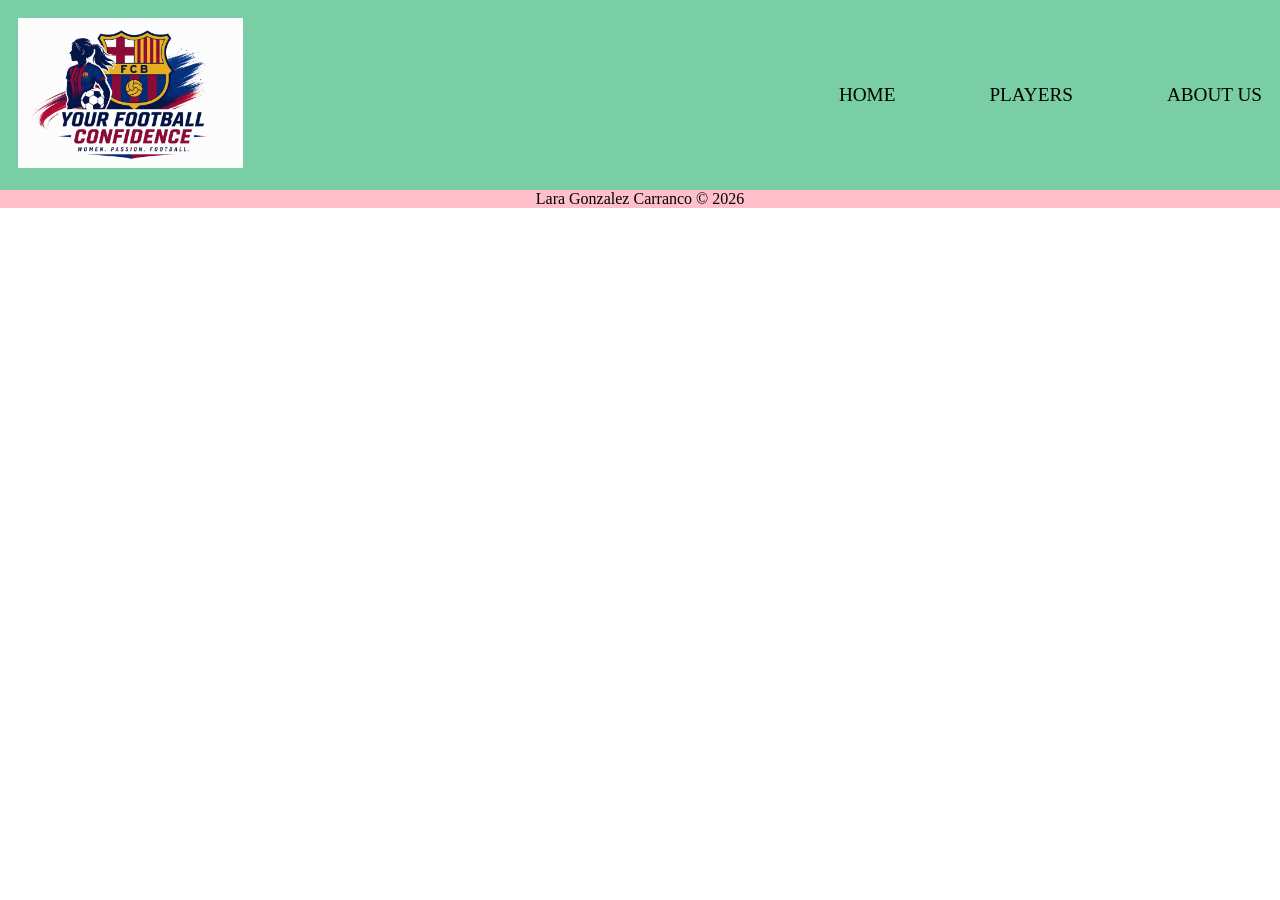
==== index.html @ b6ba75eb "actualizar" ====
<!DOCTYPE html>
<html>

<head>
  <meta charset="UTF-8">
  <meta name="viewport" content="width=device-width, initial-scale=1">
  <script src="index.js" type="text/javascript" charset="utf-8"></script>
  <link rel="stylesheet" href="index.css">
  <title>Inicio...</title>
</head>

<body>
  <header>
    <div class="logo"><img src="img/logo.png" alt="logo"></div>
   <nav>
     <a href="index.html">HOME</a>
     <a href="jugadores.html">PLAYERS</a>
     <a href="sobrenosotros.html">ABOUT US</a>

   </nav> 
  </header>
  <main>

  </main>
  <footer>
    Lara Gonzalez Carranco &copy; 2026
  </footer>
</body>

</html>
---- index.css ----
*{
  margin: 0;
  padding: 0;
  box-sizing: border-box;
  
}
html, body{
  width: 100%;
  height: 100%;
}
header{
  background-color: #79CEA5;
  padding: 2vh;
  display: flex;
    justify-content: space-between;
        align-items: center;
}

nav a{
      color: #000;
  text-decoration: none;
    font-size: 1.2rem;
    margin-left: 10vh;
}
nav a:hover{
  text-decoration: underline;
}
.logo img{
  width: 25vh;
}
footer{
  background-color: pink;
  text-align: center;
  color: #000;
}
main{
  background-color: antiquewhite;
}
#jugadores img{
  width: 25vh;
}
#jugadores{
  display: flex;
  align-items:center;
  justify-content: center;
  flex-direction: column;
}
h1{
  font-size: 1.5rem;
  font-family: Georgia, 'Times New Roman', Times, serif;
  text-align: center;
}
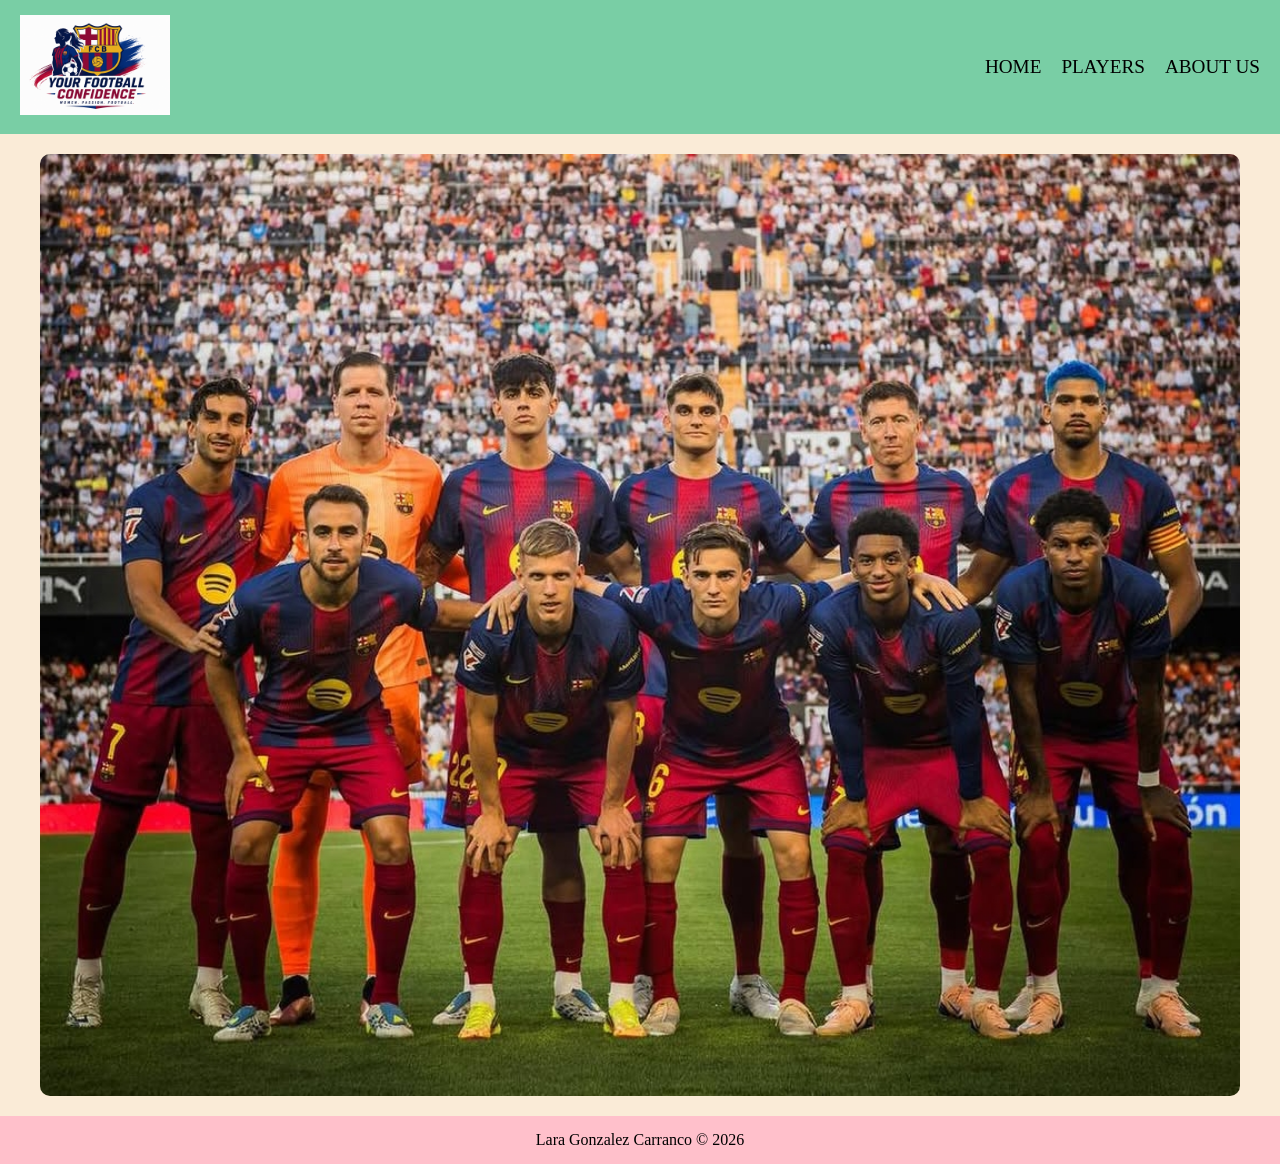
==== commit e2614797: "paso importante para crear" ====
--- a/index.html
+++ b/index.html
@@ -11,7 +11,7 @@
 
 <body>
   <header>
-    <div class="logo"><img src="img/logo.png" alt="logo"></div>
+    <div class="logo"><a href="index.html"><img src="img/logo.png" alt="logo"></a></div>
    <nav>
      <a href="index.html">HOME</a>
      <a href="jugadores.html">PLAYERS</a>
@@ -20,7 +20,9 @@
    </nav> 
   </header>
   <main>
-
+<div id="case">
+  <img src="img/equip.jpg" alt="Equipo" />
+</div>
   </main>
   <footer>
     Lara Gonzalez Carranco &copy; 2026
--- a/index.css
+++ b/index.css
@@ -1,52 +1,118 @@
 *{
-  margin: 0;
-  padding: 0;
-  box-sizing: border-box;
-  
+  margin:0;
+  padding:0;
+  box-sizing:border-box;
 }
-html, body{
-  width: 100%;
-  height: 100%;
+
+html,body{
+  width:100%;
+  height:100%;
 }
+
 header{
-  background-color: #79CEA5;
-  padding: 2vh;
-  display: flex;
-    justify-content: space-between;
-        align-items: center;
+  background-color:#79CEA5;
+  padding:15px 20px;
+  display:flex;
+  justify-content:space-between;
+  align-items:center;
+  flex-wrap:wrap;
+}
+
+.logo img{
+  width:150px;
+  max-width:100%;
+  height:auto;
+}
+
+nav{
+  display:flex;
+  gap:20px;
+  flex-wrap:wrap;
 }
 
 nav a{
-      color: #000;
-  text-decoration: none;
-    font-size: 1.2rem;
-    margin-left: 10vh;
+  color:#000;
+  text-decoration:none;
+  font-size:1.2rem;
 }
+
 nav a:hover{
-  text-decoration: underline;
+  text-decoration:underline;
 }
-.logo img{
-  width: 25vh;
+
+main{
+  background-color:antiquewhite;
+  min-height:80vh;
 }
+
 footer{
-  background-color: pink;
-  text-align: center;
-  color: #000;
+  background-color:pink;
+  text-align:center;
+  color:#000;
+  padding:15px;
 }
-main{
-  background-color: antiquewhite;
+
+/* Imagen principal */
+#case{
+  display:flex;
+  justify-content:center;
+  padding:20px;
 }
+
+#case img{
+  width:100%;
+  max-width:1200px;
+  height:auto;
+  border-radius:10px;
+}
+
+/* Jugadores */
+#jugadores{
+  display:flex;
+  flex-wrap:wrap;
+  justify-content:center;
+  gap:20px;
+  padding:20px;
+}
+
 #jugadores img{
-  width: 25vh;
+  width:250px;
+  max-width:90%;
+  height:auto;
+  border-radius:10px;
 }
-#jugadores{
-  display: flex;
-  align-items:center;
-  justify-content: center;
-  flex-direction: column;
+
+h1{
+  font-size:1.5rem;
+  text-align:center;
+  
 }
-h1{
-  font-size: 1.5rem;
-  font-family: Georgia, 'Times New Roman', Times, serif;
-  text-align: center;
+
+/* Móviles */
+@media (max-width:768px){
+
+  header{
+    flex-direction:column;
+    gap:15px;
+  }
+
+  nav{
+    justify-content:center;
+  }
+
+  nav a{
+    font-size:1rem;
+  }
+
+  .logo img{
+    width:120px;
+  }
+
+  #jugadores img{
+    width:180px;
+  }
+
+  h1{
+    font-size:1.2rem;
+  }
 }
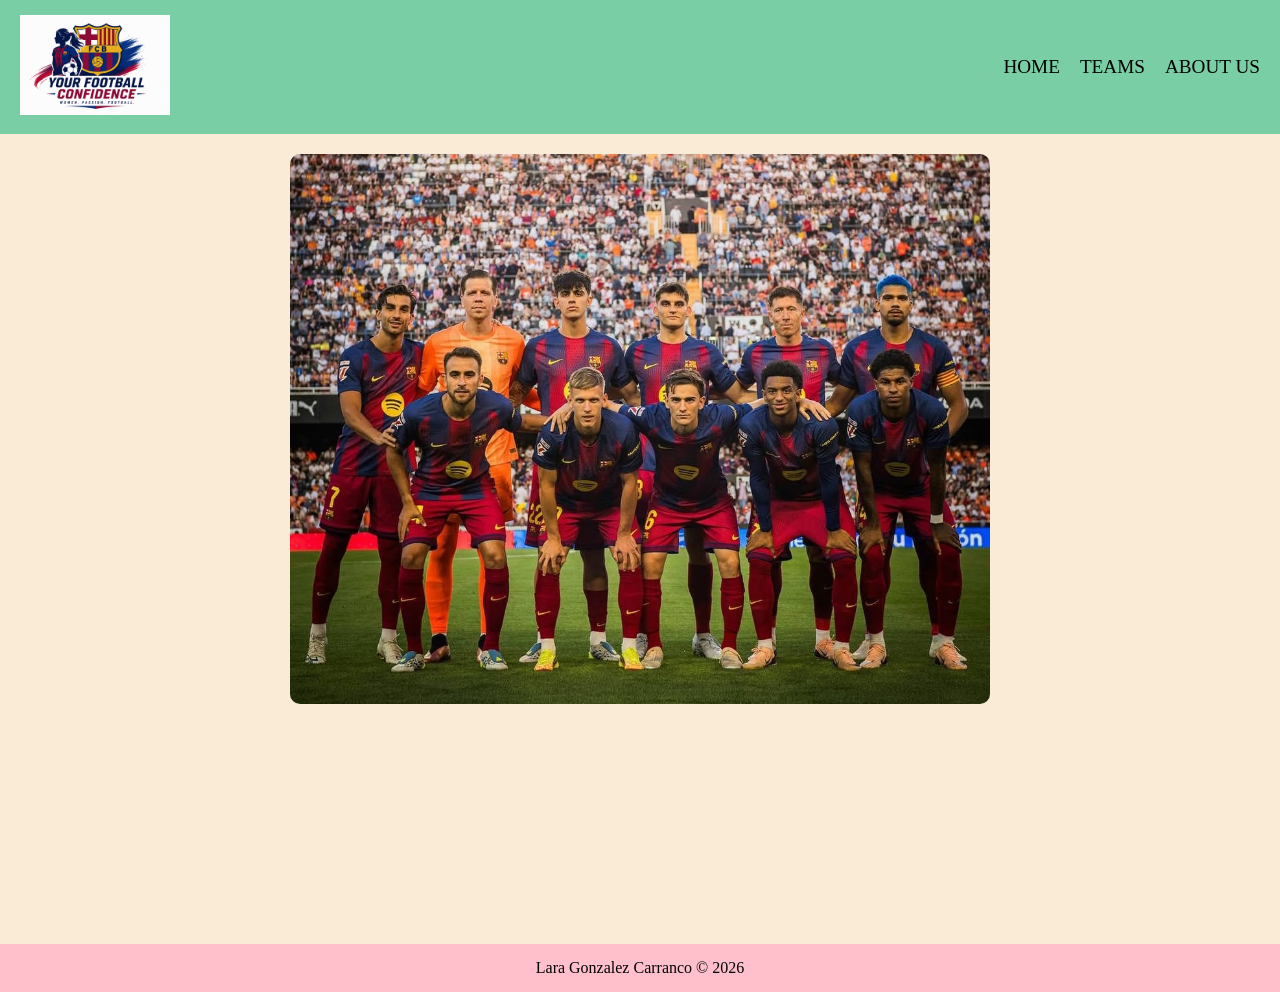
==== commit 1a2422d7: "cambios estrategicos" ====
--- a/index.html
+++ b/index.html
@@ -10,11 +10,11 @@
 </head>
 
 <body>
-  <header>
-    <div class="logo"><a href="index.html"><img src="img/logo.png" alt="logo"></a></div>
+ <header>
+    <div class="logo"><img src="img/logo.png" alt="logo"></div>
    <nav>
      <a href="index.html">HOME</a>
-     <a href="jugadores.html">PLAYERS</a>
+     <a href="equipos.html">TEAMS</a>
      <a href="sobrenosotros.html">ABOUT US</a>
 
    </nav> 
--- a/index.css
+++ b/index.css
@@ -15,7 +15,6 @@
   display:flex;
   justify-content:space-between;
   align-items:center;
-  flex-wrap:wrap;
 }
 
 .logo img{
@@ -41,8 +40,22 @@
 }
 
 main{
-  background-color:antiquewhite;
-  min-height:80vh;
+  min-height:90vh;
+  background-color: antiquewhite;
+    
+}
+#cuadro{
+    width: 100%;
+    padding: 20px;
+    box-sizing: border-box;
+    max-width: 1000px;
+margin: 0 auto;
+}
+
+#cuadro p{
+    text-align: justify;
+    padding: 2px;
+    width: 100%;
 }
 
 footer{
@@ -61,13 +74,13 @@
 
 #case img{
   width:100%;
-  max-width:1200px;
+  max-width:700px;
   height:auto;
   border-radius:10px;
 }
 
 /* Jugadores */
-#jugadores{
+#jugadores, #jugadoresatm{
   display:flex;
   flex-wrap:wrap;
   justify-content:center;
@@ -75,7 +88,7 @@
   padding:20px;
 }
 
-#jugadores img{
+#jugadores img, #jugadoresatm img{
   width:250px;
   max-width:90%;
   height:auto;
@@ -88,9 +101,16 @@
   
 }
 
+
+
 /* Móviles */
 @media (max-width:768px){
 
+    nav{
+justify-content: center;      
+    }
+
+   
   header{
     flex-direction:column;
     gap:15px;
@@ -111,6 +131,13 @@
   #jugadores img{
     width:180px;
   }
+  #case img{
+  width:100%;
+  max-width:1200px;
+  height:auto;
+  border-radius:10px;
+}
+
 
   h1{
     font-size:1.2rem;
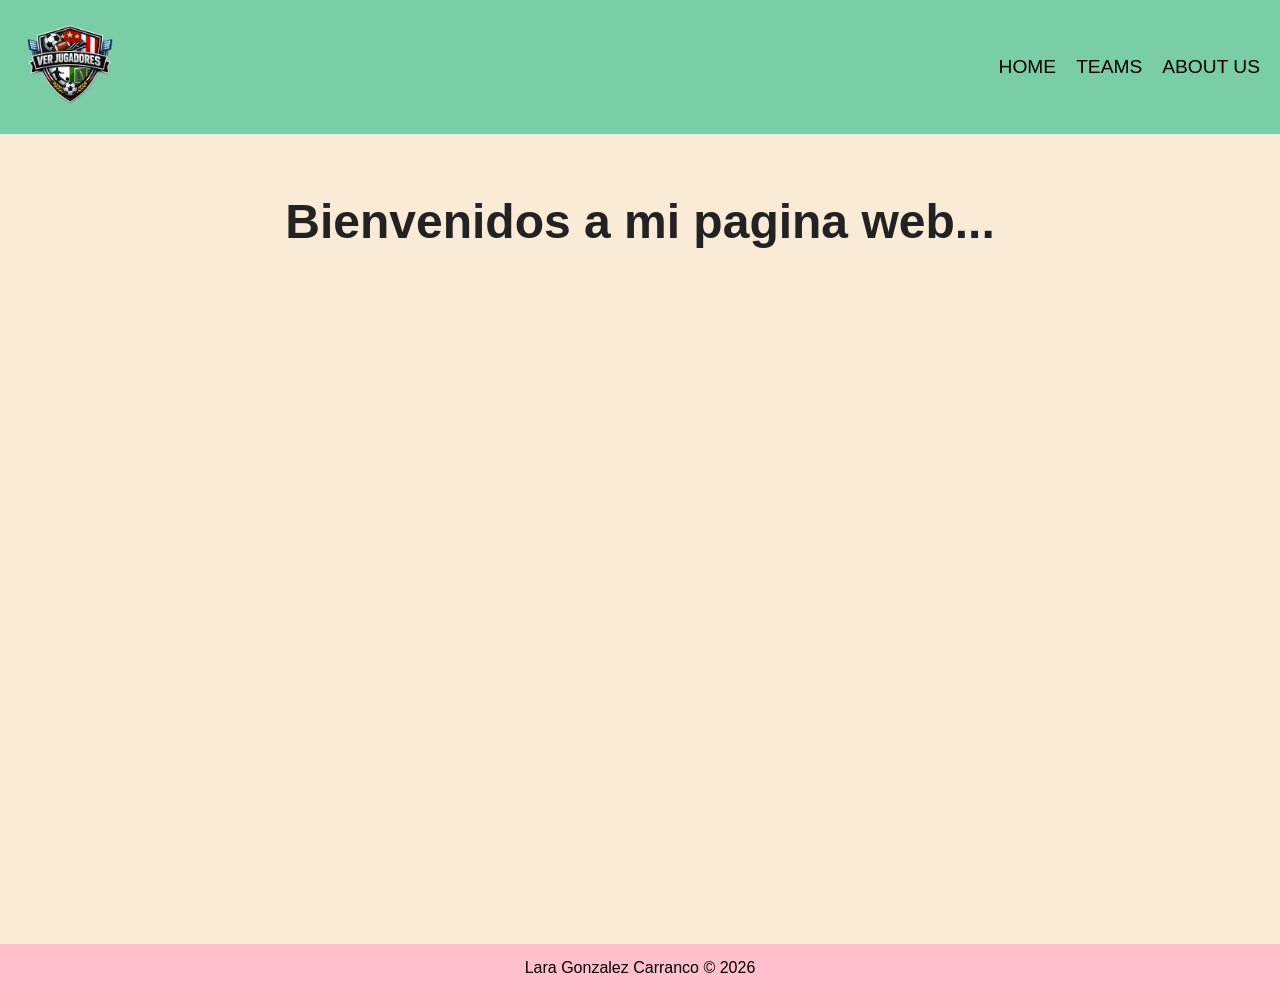
==== commit 022ce174: "n" ====
--- a/index.html
+++ b/index.html
@@ -13,20 +13,20 @@
  <header>
     <div class="logo"><img src="img/logo.png" alt="logo"></div>
    <nav>
-     <a href="index.html">HOME</a>
+     <a  href="index.html">HOME</a>
      <a href="equipos.html">TEAMS</a>
-     <a href="sobrenosotros.html">ABOUT US</a>
-
-   </nav> 
+     <a  href="sobrenosotros.html">ABOUT US</a>
+ </nav> 
   </header>
   <main>
 <div id="case">
-  <img src="img/equip.jpg" alt="Equipo" />
+  <h1>Bienvenidos a mi pagina web...</h1>
 </div>
   </main>
   <footer>
     Lara Gonzalez Carranco &copy; 2026
   </footer>
+  
 </body>
 
 </html>
--- a/index.css
+++ b/index.css
@@ -1,7 +1,8 @@
 *{
-  margin:0;
-  padding:0;
-  box-sizing:border-box;
+   margin:0;
+    padding:0;
+    box-sizing:border-box;
+    font-family:'Segoe UI',sans-serif;
 }
 
 html,body{
@@ -18,7 +19,7 @@
 }
 
 .logo img{
-  width:150px;
+  width:100px;
   max-width:100%;
   height:auto;
 }
@@ -43,6 +44,44 @@
   min-height:90vh;
   background-color: antiquewhite;
     
+}
+.otros{
+  
+
+    width: 250px;
+    height: 250px;
+
+    display: flex;
+    justify-content: center;
+    align-items: center;
+
+    background: white;
+    border-radius: 20px;
+    box-shadow: 0 5px 15px rgba(0,0,0,.15);
+    transition: .3s;
+}
+
+.otros:hover{
+    transform: translateY(-8px);
+    box-shadow: 0 10px 25px rgba(0,0,0,0.25);
+}
+.otros a{
+    width: 100%;
+    height: 100%;
+ color:#000;
+  text-decoration:none;
+    display: flex;
+    flex-direction: column;
+    justify-content: center;
+    align-items: center;
+    gap: 15px;
+}
+#caja{
+  display: flex;
+    gap: 25px;
+    flex-wrap: wrap;
+    justify-content: center;
+  padding: 20px;
 }
 #cuadro{
     width: 100%;
@@ -51,7 +90,17 @@
     max-width: 1000px;
 margin: 0 auto;
 }
-
+.otros img{
+    width:120px;
+  height:120px;
+  object-fit: contain;
+}
+.otros p{
+    margin: 0;
+    font-size: 1.2rem;
+    font-weight: bold;
+    text-align: center;
+}
 #cuadro p{
     text-align: justify;
     padding: 2px;
@@ -80,20 +129,7 @@
 }
 
 /* Jugadores */
-#jugadores, #jugadoresatm{
-  display:flex;
-  flex-wrap:wrap;
-  justify-content:center;
-  gap:20px;
-  padding:20px;
-}
-
-#jugadores img, #jugadoresatm img{
-  width:250px;
-  max-width:90%;
-  height:auto;
-  border-radius:10px;
-}
+
 
 h1{
   font-size:1.5rem;
@@ -125,12 +161,10 @@
   }
 
   .logo img{
-    width:120px;
-  }
-
-  #jugadores img{
-    width:180px;
-  }
+    width:80px;
+  }
+
+ 
   #case img{
   width:100%;
   max-width:1200px;
@@ -142,4 +176,169 @@
   h1{
     font-size:1.2rem;
   }
-}+}
+
+
+
+.contenedor{
+
+    display:grid;
+    grid-template-columns:repeat(auto-fit,minmax(260px,1fr));
+
+    gap:30px;
+
+    width:90%;
+
+    margin:auto;
+
+}
+
+
+
+
+/* Título */
+
+h1{
+    text-align:center;
+    margin:40px 0;
+    font-size:3rem;
+    color:#222;
+}
+
+/* Contenedor */
+
+.contenedor{
+
+    width:90%;
+    margin:auto;
+
+    display:grid;
+
+    grid-template-columns:repeat(auto-fit,minmax(280px,1fr));
+
+    gap:35px;
+
+    padding-bottom:50px;
+
+}
+
+/* Tarjeta */
+
+.card, .cardatm{
+
+    background:white;
+
+    border-radius:20px;
+
+    overflow:hidden;
+
+    box-shadow:0 15px 35px rgba(0,0,0,.12);
+
+    transition:.35s;
+
+    cursor:pointer;
+
+    position:relative;
+
+}
+
+.card:hover, .cardatm:hover{
+
+    transform:translateY(-12px);
+
+    box-shadow:0 25px 50px rgba(0,0,0,.25);
+
+}
+
+/* Imagen */
+
+.card img{
+
+    width:100%;
+
+    height:340px;
+
+    object-fit:cover;
+
+    background:linear-gradient(160deg,#004D98,#A50044);
+
+}
+.cardatm img{
+
+    width:100%;
+
+    height:340px;
+
+    object-fit:cover;
+
+    background:linear-gradient(160deg,#f0f0f1,#A50044);
+
+}
+
+/* Información */
+
+.info{
+
+    padding:20px;
+
+}
+
+.info h2{
+
+    text-align:center;
+
+    margin-bottom:15px;
+
+    color:#111;
+
+    font-size:1.7rem;
+
+}
+
+.info p{
+
+    margin:10px 0;
+
+    color:#555;
+
+    font-size:1rem;
+
+    display:flex;
+
+    align-items:center;
+
+    gap:10px;
+
+}
+
+/* Botón */
+
+.info button{
+
+    width:100%;
+
+    margin-top:20px;
+
+    padding:12px;
+
+    border:none;
+
+    border-radius:10px;
+
+    background:#004D98;
+
+    color:white;
+
+    font-size:1rem;
+
+    cursor:pointer;
+
+    transition:.3s;
+
+}
+
+.info button:hover{
+
+    background:#A50044;
+
+}
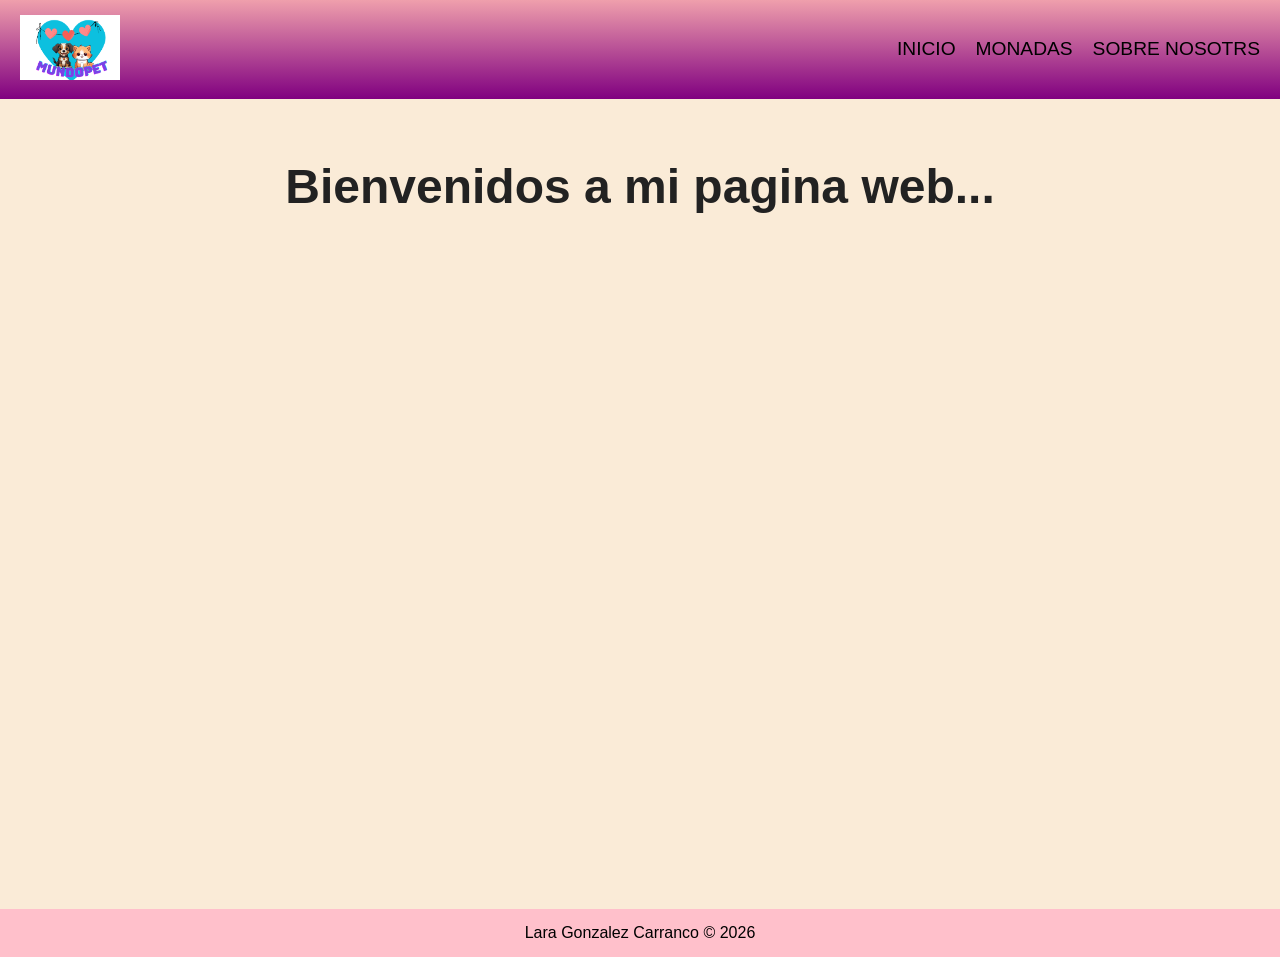
==== commit d55bc980: "update index.html" ====
--- a/index.html
+++ b/index.html
@@ -13,9 +13,9 @@
  <header>
     <div class="logo"><img src="img/logo.png" alt="logo"></div>
    <nav>
-     <a  href="index.html">HOME</a>
-     <a href="equipos.html">TEAMS</a>
-     <a  href="sobrenosotros.html">ABOUT US</a>
+     <a  href="index.html">INICIO</a>
+     <a href="eleccion.html">MONADAS</a>
+     <a  href="sobrenosotros.html">SOBRE NOSOTRS</a>
  </nav> 
   </header>
   <main>
--- a/index.css
+++ b/index.css
@@ -11,7 +11,7 @@
 }
 
 header{
-  background-color:#79CEA5;
+  background-image: linear-gradient( rgb(239, 159, 172), purple);
   padding:15px 20px;
   display:flex;
   justify-content:space-between;
@@ -37,7 +37,8 @@
 }
 
 nav a:hover{
-  text-decoration:underline;
+  color: #fff;
+  text-decoration:double;
 }
 
 main{
@@ -177,25 +178,6 @@
     font-size:1.2rem;
   }
 }
-
-
-
-.contenedor{
-
-    display:grid;
-    grid-template-columns:repeat(auto-fit,minmax(260px,1fr));
-
-    gap:30px;
-
-    width:90%;
-
-    margin:auto;
-
-}
-
-
-
-
 /* Título */
 
 h1{
@@ -205,140 +187,3 @@
     color:#222;
 }
 
-/* Contenedor */
-
-.contenedor{
-
-    width:90%;
-    margin:auto;
-
-    display:grid;
-
-    grid-template-columns:repeat(auto-fit,minmax(280px,1fr));
-
-    gap:35px;
-
-    padding-bottom:50px;
-
-}
-
-/* Tarjeta */
-
-.card, .cardatm{
-
-    background:white;
-
-    border-radius:20px;
-
-    overflow:hidden;
-
-    box-shadow:0 15px 35px rgba(0,0,0,.12);
-
-    transition:.35s;
-
-    cursor:pointer;
-
-    position:relative;
-
-}
-
-.card:hover, .cardatm:hover{
-
-    transform:translateY(-12px);
-
-    box-shadow:0 25px 50px rgba(0,0,0,.25);
-
-}
-
-/* Imagen */
-
-.card img{
-
-    width:100%;
-
-    height:340px;
-
-    object-fit:cover;
-
-    background:linear-gradient(160deg,#004D98,#A50044);
-
-}
-.cardatm img{
-
-    width:100%;
-
-    height:340px;
-
-    object-fit:cover;
-
-    background:linear-gradient(160deg,#f0f0f1,#A50044);
-
-}
-
-/* Información */
-
-.info{
-
-    padding:20px;
-
-}
-
-.info h2{
-
-    text-align:center;
-
-    margin-bottom:15px;
-
-    color:#111;
-
-    font-size:1.7rem;
-
-}
-
-.info p{
-
-    margin:10px 0;
-
-    color:#555;
-
-    font-size:1rem;
-
-    display:flex;
-
-    align-items:center;
-
-    gap:10px;
-
-}
-
-/* Botón */
-
-.info button{
-
-    width:100%;
-
-    margin-top:20px;
-
-    padding:12px;
-
-    border:none;
-
-    border-radius:10px;
-
-    background:#004D98;
-
-    color:white;
-
-    font-size:1rem;
-
-    cursor:pointer;
-
-    transition:.3s;
-
-}
-
-.info button:hover{
-
-    background:#A50044;
-
-}
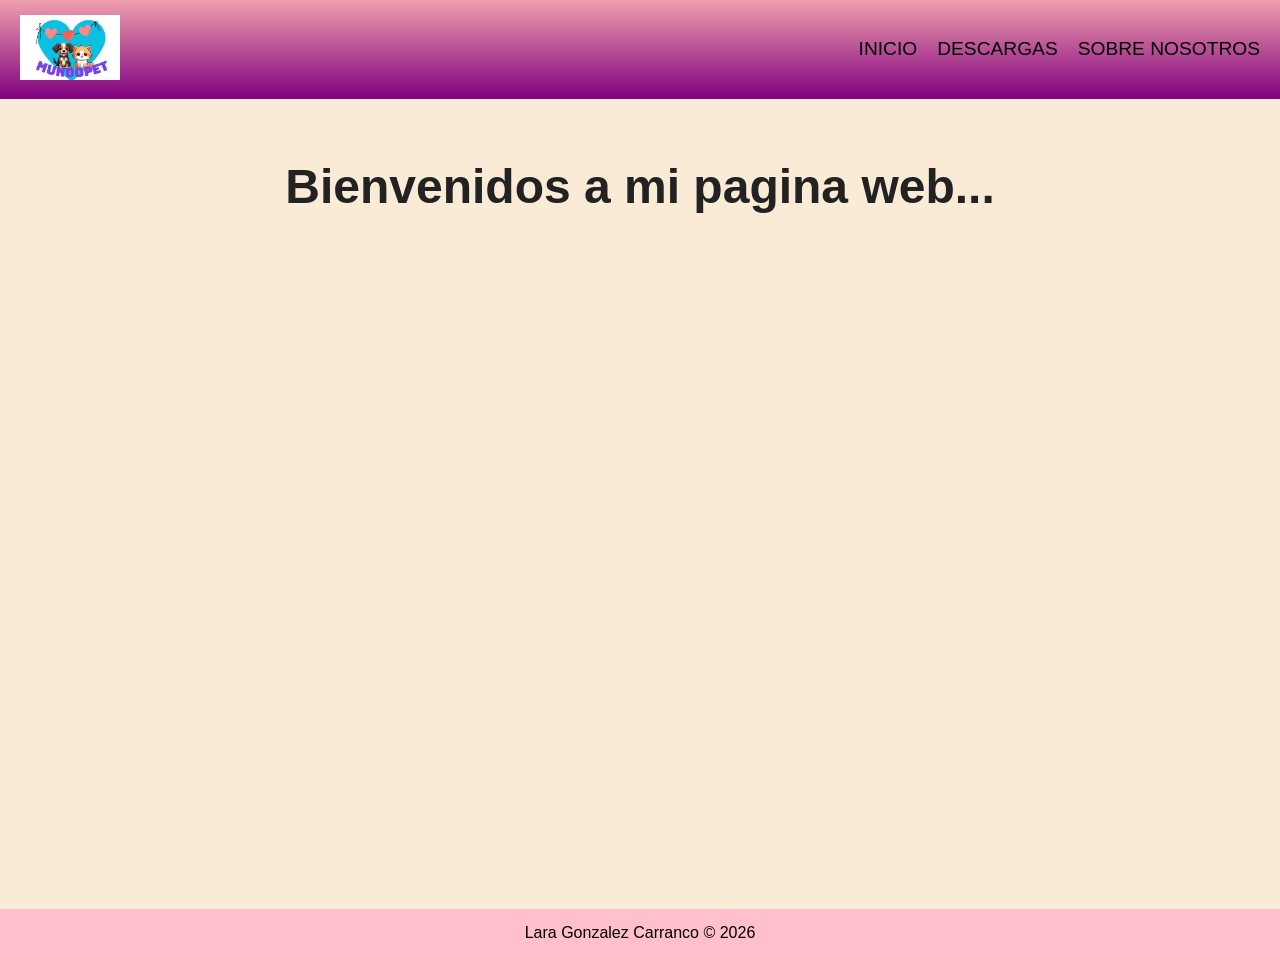
==== commit 6fa34ff6: "cambio juegos" ====
--- a/index.html
+++ b/index.html
@@ -14,8 +14,8 @@
     <div class="logo"><img src="img/logo.png" alt="logo"></div>
    <nav>
      <a  href="index.html">INICIO</a>
-     <a href="eleccion.html">MONADAS</a>
-     <a  href="sobrenosotros.html">SOBRE NOSOTRS</a>
+     <a href="descargas.html">DESCARGAS</a>
+     <a  href="sobrenosotros.html">SOBRE NOSOTROS</a>
  </nav> 
   </header>
   <main>
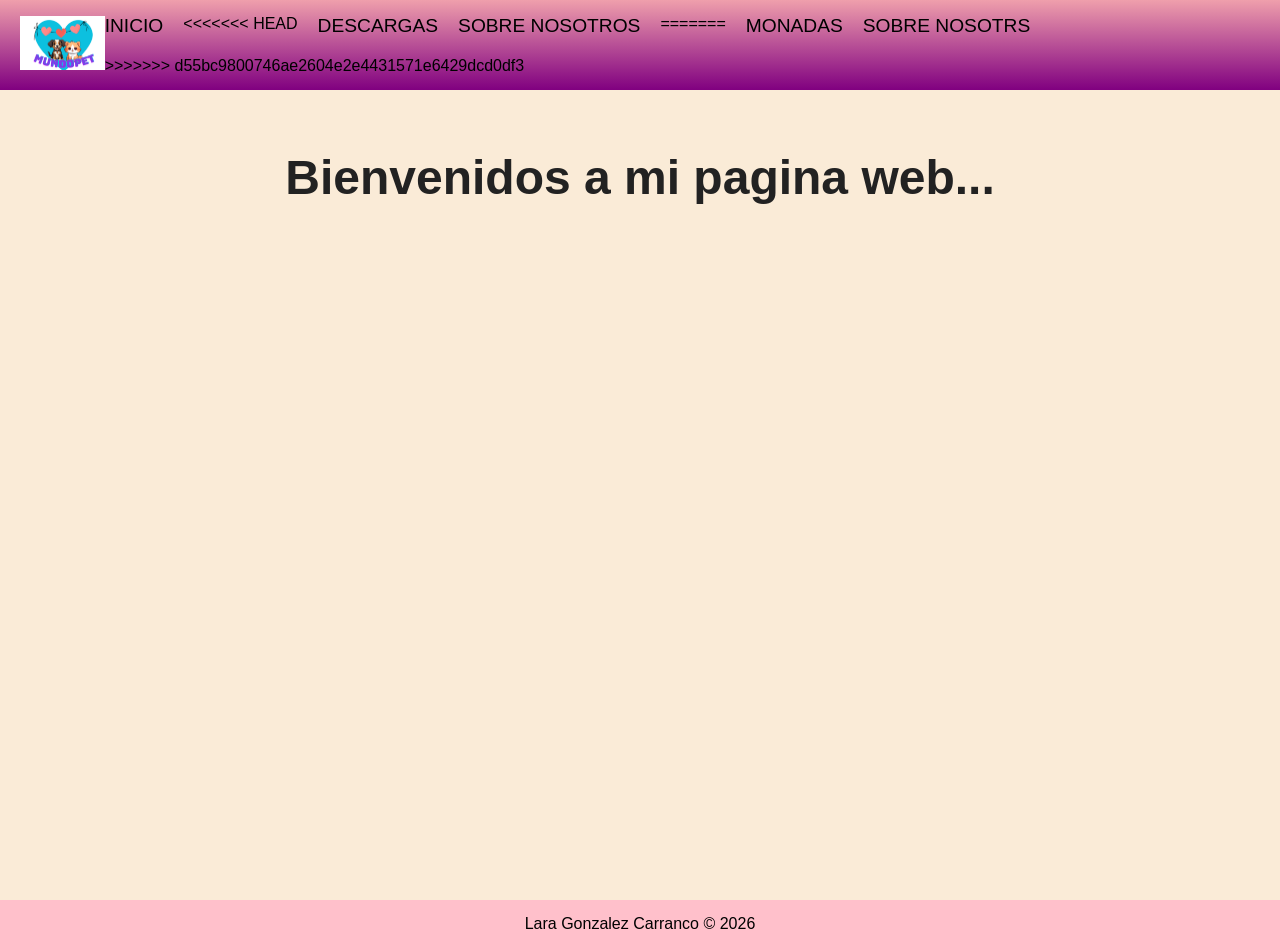
==== commit 199b835d: "Merge branch 'main' of https://github.com/LaraGC31/probandonuevo" ====
--- a/index.html
+++ b/index.html
@@ -14,8 +14,13 @@
     <div class="logo"><img src="img/logo.png" alt="logo"></div>
    <nav>
      <a  href="index.html">INICIO</a>
+<<<<<<< HEAD
      <a href="descargas.html">DESCARGAS</a>
      <a  href="sobrenosotros.html">SOBRE NOSOTROS</a>
+=======
+     <a href="eleccion.html">MONADAS</a>
+     <a  href="sobrenosotros.html">SOBRE NOSOTRS</a>
+>>>>>>> d55bc9800746ae2604e2e4431571e6429dcd0df3
  </nav> 
   </header>
   <main>
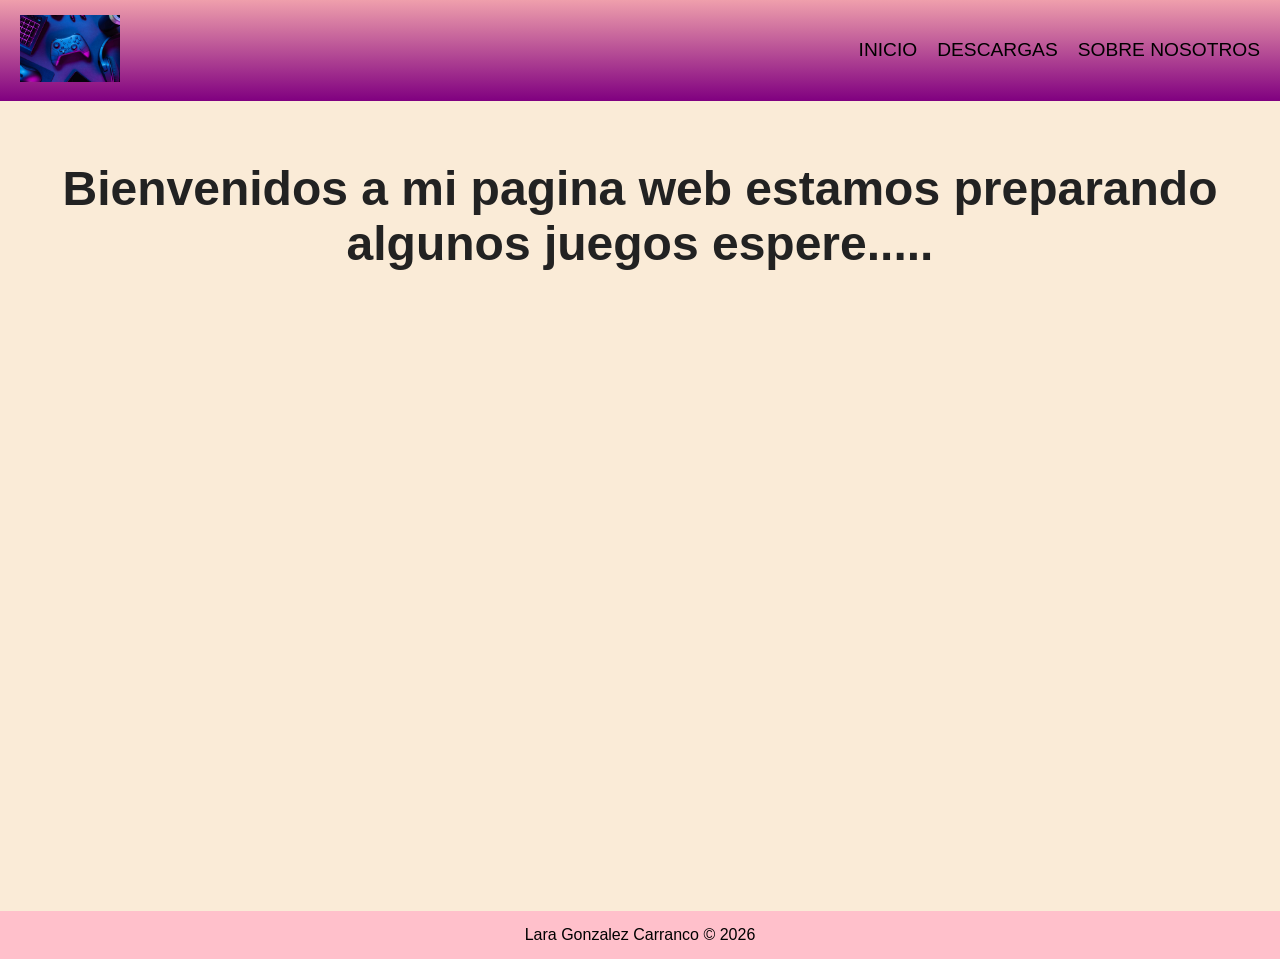
==== commit 9d17ad28: "cart" ====
--- a/index.html
+++ b/index.html
@@ -11,21 +11,16 @@
 
 <body>
  <header>
-    <div class="logo"><img src="img/logo.png" alt="logo"></div>
+  <div class="logo"><img src="img/juegos.jpg" alt="logo"></div>
    <nav>
      <a  href="index.html">INICIO</a>
-<<<<<<< HEAD
      <a href="descargas.html">DESCARGAS</a>
      <a  href="sobrenosotros.html">SOBRE NOSOTROS</a>
-=======
-     <a href="eleccion.html">MONADAS</a>
-     <a  href="sobrenosotros.html">SOBRE NOSOTRS</a>
->>>>>>> d55bc9800746ae2604e2e4431571e6429dcd0df3
  </nav> 
   </header>
   <main>
 <div id="case">
-  <h1>Bienvenidos a mi pagina web...</h1>
+  <h1>Bienvenidos a mi pagina web estamos preparando algunos juegos espere.....</h1>
 </div>
   </main>
   <footer>
--- a/index.css
+++ b/index.css
@@ -187,3 +187,33 @@
     color:#222;
 }
 
+
+#contenedor{
+  display: flex;
+  align-items: center;
+  justify-content: space-between;
+}
+.ge{
+    max-width: 750px;
+    margin: 30px auto;
+    padding: 20px 25px;
+    background: rgba(255,255,255,0.95);
+    border: 3px solid #c85be6;
+    border-radius: 18px;
+    box-shadow: 0 8px 20px rgba(0,0,0,0.2);
+
+    font-size: 1.4rem;
+    font-family: Arial, Helvetica, sans-serif;
+    color: #4b0055;
+    text-align: center;
+    line-height: 1.6;
+}
+#bot, #bott{
+  width: 100px;
+  background-color: greenyellow;
+  border-radius: 15px;
+}
+#bot a {
+  text-decoration: none;
+  color: #000;
+}
